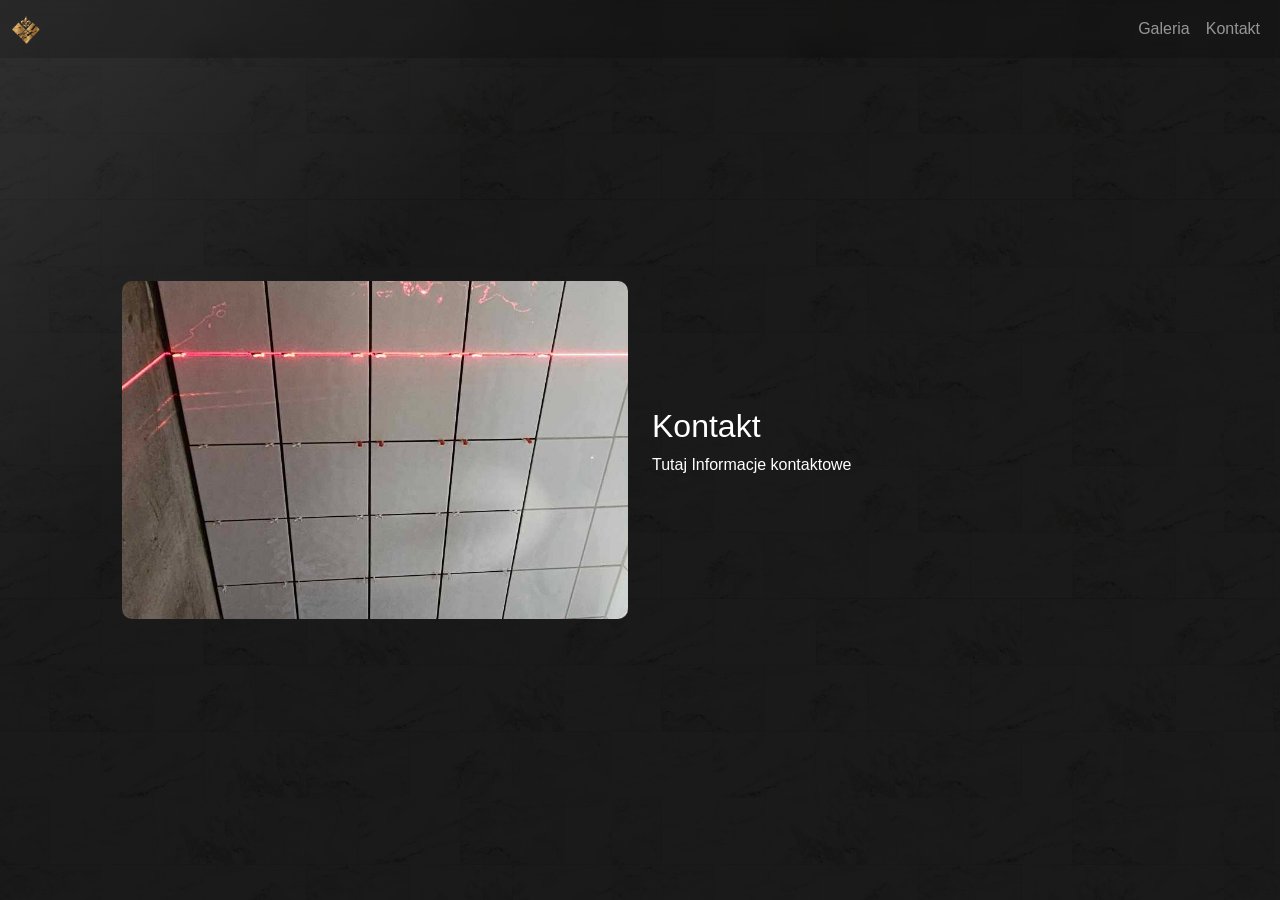
==== contact.html @ 5ae4d739 "Initial commit" ====
<!doctype html>
<html lang="en">
  <head>
    <meta charset="UTF-8" />
    <meta name="viewport" content="width=device-width, initial-scale=1.0" />
    <title>ARS CALACATTA</title>

    <link
      href="https://cdn.jsdelivr.net/npm/bootstrap@5.3.0/dist/css/bootstrap.min.css"
      rel="stylesheet"
    />
    <link href="styles/index.css" rel="stylesheet" />
    <style></style>
  </head>
  <body>
    <nav class="navbar navbar-expand-lg navbar-dark fixed-top">
      <div class="container-fluid">
        <a class="navbar-brand" href="index.html">
          <img src="./images/working/Logo.png" alt="Logo" style="height: 30px; width: auto;" />
        </a>
        <div class="collapse navbar-collapse justify-content-end">
          <ul class="navbar-nav">
            <li class="nav-item"><a class="nav-link" href="galery.html">Galeria</a></li>
            <li class="nav-item"><a class="nav-link" href="contact.html">Kontakt</a></li>
          </ul>
        </div>
      </div>
    </nav>

    <div class="slide active">
      <div class="content row align-items-center">
        <div class="col-md-6">
          <img src="images/featured/temp.jpg" alt="" />
        </div>
        <div class="col-md-6">
          <h2>Kontakt</h2>
          <p>
            Tutaj Informacje kontaktowe
          </p>
        </div>
      </div>
    </div>

    <script src="scripts/index.js"></script>
  </body>
</html>
---- styles/index.css ----
body, html {
    margin: 0;
    padding: 0;
    height: 100%;
    overflow: hidden;
    background: linear-gradient(135deg, #1a1a1a 0%, #000000 30%);
    color: #fff;
    font-family: 'Segoe UI', sans-serif;
    position: relative;
}

body::before {
    content: "";
    position: fixed;
    top: 0;
    left: 0;
    width: 100%;
    height: 100%;
    background: url('../images/working/background.webp');
    opacity: 0.1;
    pointer-events: none;
    z-index: 0;
}

    .navbar {
      background: rgba(0, 0, 0, 0.144) !important;
      backdrop-filter: blur(8px);
      -webkit-backdrop-filter: blur(8px);
    }

.slide {
    height: 100vh;
    display: flex;
    align-items: center;
    justify-content: center;
    position: absolute;
    width: 100%;
    top: 0;
    left: 0;
    opacity: 0;
    transform: translateY(100%);
    transition: all 0.8s ease;
    z-index: 0;
    pointer-events: none;
}

.slide.active {
    opacity: 1;
    transform: translateY(0);
    z-index: 1;
    pointer-events: auto;
}

.content {
    max-width: 1100px;
    width: 100%;
    padding: 20px;
}

.logo {
    font-family: "Times New Roman", Times, serif;
    font-size: 5rem;
    text-align: center;
    background: linear-gradient(145deg, #f8b955, #daa95d, #9f6c2e);
    -webkit-background-clip: text;
    -webkit-text-fill-color: transparent;
    text-shadow: 0 0 10px rgba(0, 0, 0, 0.4),
                0 0 20px rgba(255, 217, 0, 0.045),
                2px 2px 4px rgba(0, 0, 0, 0.142);
}
.underLogo{
    background: linear-gradient(145deg, #f8b955, #daa95d, #9f6c2e);
    -webkit-background-clip: text;
    -webkit-text-fill-color: transparent;
    text-shadow: 0 0 10px rgba(0, 0, 0, 0.4),
                0 0 20px rgba(255, 217, 0, 0.045),
                2px 2px 4px rgba(0, 0, 0, 0.142);  
}

.arrow-container {
    position: fixed;
    bottom: 30px;
    left: 50%;
    transform: translateX(-50%);
    width: 60px;
    height: 60px;
    border-radius: 50%;
    background: rgba(200, 200, 200, 0.2);
    display: flex;
    align-items: center;
    justify-content: center;
    cursor: pointer;
    transition: background 0.3s;
    z-index: 9999;
    pointer-events: auto;
}

.arrow-container:hover {
    background: rgba(200, 200, 200, 0.35);
}

.arrow {
    font-size: 1.8rem;
    animation: bounce 2s infinite;
}

@keyframes bounce {
    0%, 20%, 50%, 80%, 100% { transform: translateY(0); }
    40% { transform: translateY(-10px); }
    60% { transform: translateY(-5px); }
}

img {
    width: 100%;
    border-radius: 10px;
}
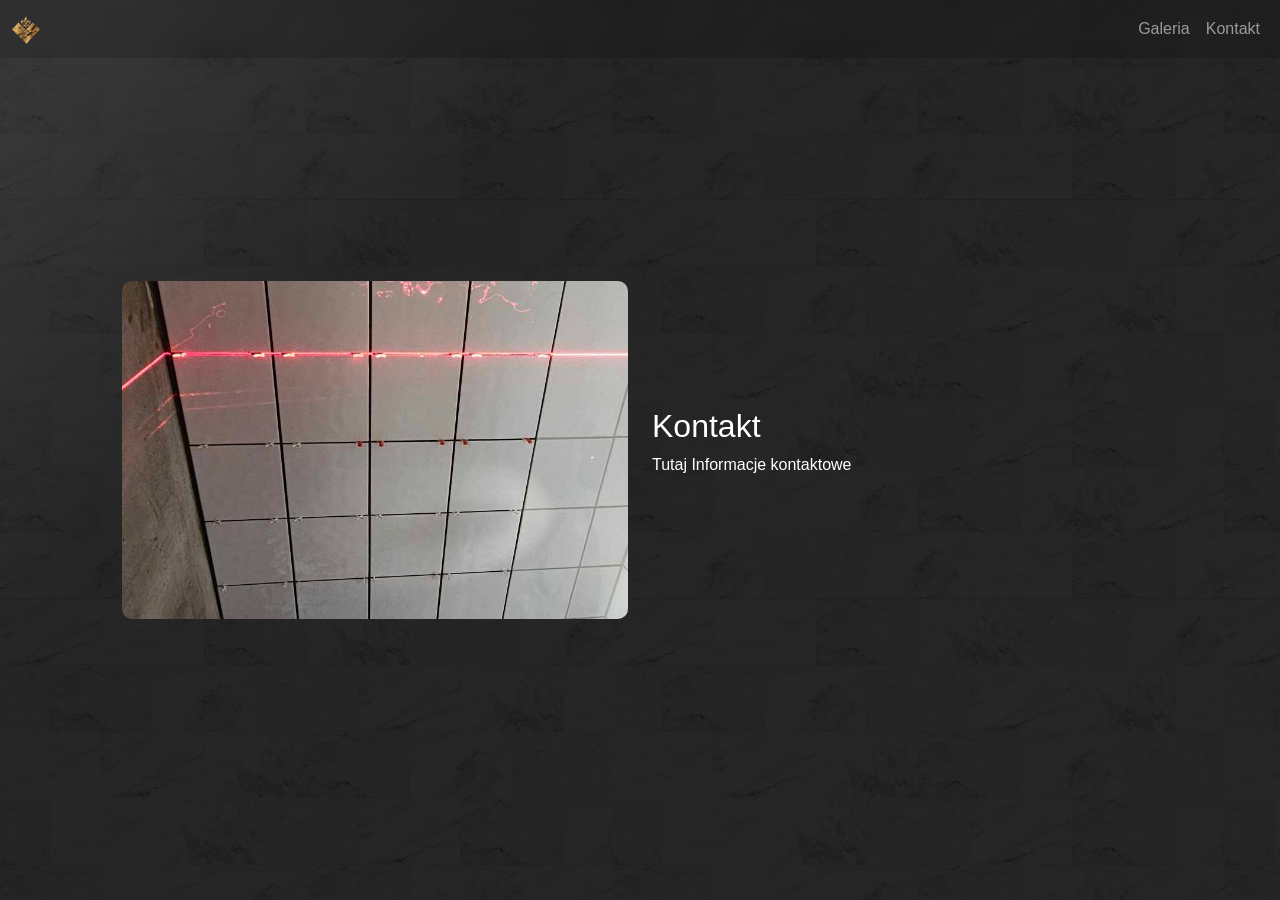
==== commit f0a7c603: "fix:mobile res" ====
--- a/contact.html
+++ b/contact.html
@@ -13,7 +13,7 @@
     <style></style>
   </head>
   <body>
-    <nav class="navbar navbar-expand-lg navbar-dark fixed-top">
+    <nav class="navbar navbar-expand navbar-dark fixed-top">
       <div class="container-fluid">
         <a class="navbar-brand" href="index.html">
           <img src="./images/working/Logo.png" alt="Logo" style="height: 30px; width: auto;" />
--- a/styles/index.css
+++ b/styles/index.css
@@ -1,116 +1,137 @@
-body, html {
-    margin: 0;
-    padding: 0;
-    height: 100%;
-    overflow: hidden;
-    background: linear-gradient(135deg, #1a1a1a 0%, #000000 30%);
-    color: #fff;
-    font-family: 'Segoe UI', sans-serif;
-    position: relative;
+body,
+html {
+  margin: 0;
+  padding: 0;
+  height: 100%;
+  overflow: hidden;
+  background: linear-gradient(135deg, #1a1a1a 0%, #000000 30%);
+  color: #fff;
+  font-family: "Segoe UI", sans-serif;
+  position: relative;
 }
 
 body::before {
-    content: "";
-    position: fixed;
-    top: 0;
-    left: 0;
-    width: 100%;
-    height: 100%;
-    background: url('../images/working/background.webp');
-    opacity: 0.1;
-    pointer-events: none;
-    z-index: 0;
+  content: "";
+  position: fixed;
+  top: 0;
+  left: 0;
+  width: 100%;
+  height: 100%;
+  background: url("../images/working/background.webp");
+  opacity: 0.15;
+  pointer-events: none;
+  z-index: 0;
 }
 
-    .navbar {
-      background: rgba(0, 0, 0, 0.144) !important;
-      backdrop-filter: blur(8px);
-      -webkit-backdrop-filter: blur(8px);
-    }
+.navbar {
+  background: rgba(0, 0, 0, 0.144) !important;
+  backdrop-filter: blur(8px);
+  -webkit-backdrop-filter: blur(8px);
+}
 
 .slide {
-    height: 100vh;
-    display: flex;
-    align-items: center;
-    justify-content: center;
-    position: absolute;
-    width: 100%;
-    top: 0;
-    left: 0;
-    opacity: 0;
-    transform: translateY(100%);
-    transition: all 0.8s ease;
-    z-index: 0;
-    pointer-events: none;
+  height: 100vh;
+  display: flex;
+  align-items: center;
+  justify-content: center;
+  position: absolute;
+  width: 100%;
+  top: 0;
+  left: 0;
+  opacity: 0;
+  transform: translateY(100%);
+  transition: all 0.8s ease;
+  z-index: 0;
+  pointer-events: none;
 }
 
 .slide.active {
-    opacity: 1;
-    transform: translateY(0);
-    z-index: 1;
-    pointer-events: auto;
+  opacity: 1;
+  transform: translateY(0);
+  z-index: 1;
+  pointer-events: auto;
 }
 
 .content {
-    max-width: 1100px;
-    width: 100%;
-    padding: 20px;
+  max-width: 1100px;
+  width: 100%;
+  padding: 20px;
 }
 
 .logo {
-    font-family: "Times New Roman", Times, serif;
-    font-size: 5rem;
-    text-align: center;
-    background: linear-gradient(145deg, #f8b955, #daa95d, #9f6c2e);
-    -webkit-background-clip: text;
-    -webkit-text-fill-color: transparent;
-    text-shadow: 0 0 10px rgba(0, 0, 0, 0.4),
-                0 0 20px rgba(255, 217, 0, 0.045),
-                2px 2px 4px rgba(0, 0, 0, 0.142);
+  font-family: "Times New Roman", Times, serif;
+  font-size: 5rem;
+  text-align: center;
+  background: linear-gradient(145deg, #f8b955, #daa95d, #9f6c2e);
+  -webkit-background-clip: text;
+  -webkit-text-fill-color: transparent;
+  text-shadow:
+    0 0 10px rgba(0, 0, 0, 0.4),
+    0 0 20px rgba(255, 217, 0, 0.045),
+    2px 2px 4px rgba(0, 0, 0, 0.142);
 }
-.underLogo{
-    background: linear-gradient(145deg, #f8b955, #daa95d, #9f6c2e);
-    -webkit-background-clip: text;
-    -webkit-text-fill-color: transparent;
-    text-shadow: 0 0 10px rgba(0, 0, 0, 0.4),
-                0 0 20px rgba(255, 217, 0, 0.045),
-                2px 2px 4px rgba(0, 0, 0, 0.142);  
+.underLogo {
+  background: linear-gradient(145deg, #f8b955, #daa95d, #9f6c2e);
+  -webkit-background-clip: text;
+  -webkit-text-fill-color: transparent;
+  text-shadow:
+    0 0 10px rgba(0, 0, 0, 0.4),
+    0 0 20px rgba(255, 217, 0, 0.045),
+    2px 2px 4px rgba(0, 0, 0, 0.142);
+}
+@media only screen and (max-width: 640px) {
+  .logo {
+    font-size: 2.2rem !important;
+  }
+  .underLogo {
+    font-size: 0.8rem !important;
+  }
 }
 
 .arrow-container {
-    position: fixed;
-    bottom: 30px;
-    left: 50%;
-    transform: translateX(-50%);
-    width: 60px;
-    height: 60px;
-    border-radius: 50%;
-    background: rgba(200, 200, 200, 0.2);
-    display: flex;
-    align-items: center;
-    justify-content: center;
-    cursor: pointer;
-    transition: background 0.3s;
-    z-index: 9999;
-    pointer-events: auto;
+  position: fixed;
+  bottom: 30px;
+  left: 50%;
+  transform: translateX(-50%);
+  width: 60px;
+  height: 60px;
+  border-radius: 50%;
+  background: rgba(200, 200, 200, 0.2);
+  display: flex;
+  align-items: center;
+  justify-content: center;
+  cursor: pointer;
+  transition: background 0.3s;
+  z-index: 9999;
+  pointer-events: auto;
 }
 
 .arrow-container:hover {
-    background: rgba(200, 200, 200, 0.35);
+  background: rgba(200, 200, 200, 0.35);
 }
 
 .arrow {
-    font-size: 1.8rem;
-    animation: bounce 2s infinite;
+  font-size: 1.8rem;
+  animation: bounce 2s infinite;
 }
 
 @keyframes bounce {
-    0%, 20%, 50%, 80%, 100% { transform: translateY(0); }
-    40% { transform: translateY(-10px); }
-    60% { transform: translateY(-5px); }
+  0%,
+  20%,
+  50%,
+  80%,
+  100% {
+    transform: translateY(0);
+  }
+  40% {
+    transform: translateY(-10px);
+  }
+  60% {
+    transform: translateY(-5px);
+  }
 }
 
 img {
-    width: 100%;
-    border-radius: 10px;
-}+  width: 100%;
+  border-radius: 10px;
+}
